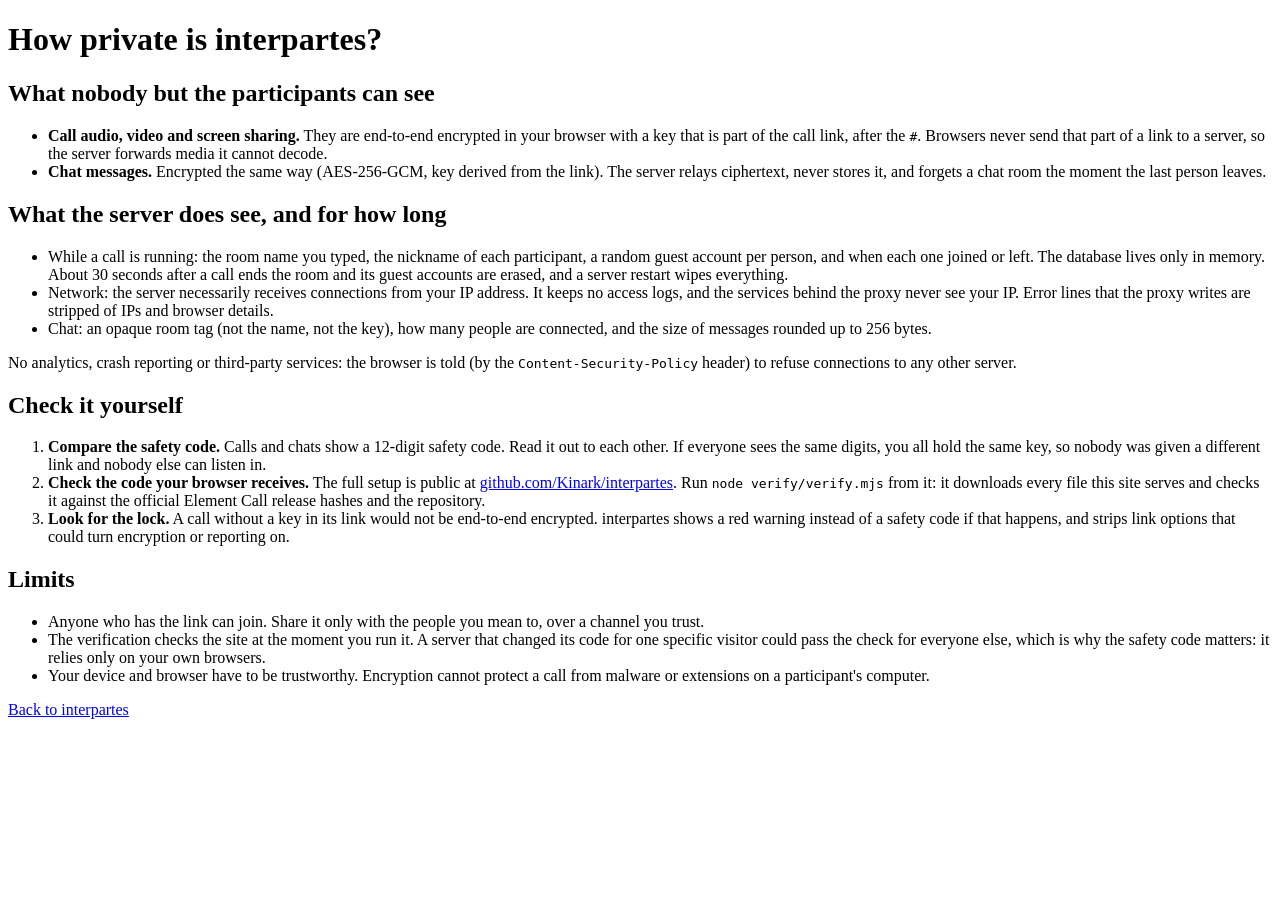
==== chat/public/privacy.html @ 67fd0098 "interpartes: deployed configuration, privacy hardening and verifier" ====
<!doctype html>
<html lang="en">
  <head>
    <meta charset="utf-8" />
    <meta name="viewport" content="width=device-width, initial-scale=1" />
    <meta name="referrer" content="no-referrer" />
    <title>Privacy · interpartes</title>
    <link rel="stylesheet" href="/chat/style.css" />
  </head>
  <body class="doc">
    <main>
      <h1>How private is interpartes?</h1>

      <h2>What nobody but the participants can see</h2>
      <ul>
        <li>
          <strong>Call audio, video and screen sharing.</strong> They are end-to-end encrypted in your
          browser with a key that is part of the call link, after the <code>#</code>. Browsers never
          send that part of a link to a server, so the server forwards media it cannot decode.
        </li>
        <li>
          <strong>Chat messages.</strong> Encrypted the same way (AES-256-GCM, key derived from the
          link). The server relays ciphertext, never stores it, and forgets a chat room the moment
          the last person leaves.
        </li>
      </ul>

      <h2>What the server does see, and for how long</h2>
      <ul>
        <li>
          While a call is running: the room name you typed, the nickname of each participant, a
          random guest account per person, and when each one joined or left. The database lives
          only in memory. About 30 seconds after a call ends the room and its guest accounts are
          erased, and a server restart wipes everything.
        </li>
        <li>
          Network: the server necessarily receives connections from your IP address. It keeps no
          access logs, and the services behind the proxy never see your IP. Error lines that the
          proxy writes are stripped of IPs and browser details.
        </li>
        <li>
          Chat: an opaque room tag (not the name, not the key), how many people are connected, and
          the size of messages rounded up to 256 bytes.
        </li>
      </ul>
      <p>No analytics, crash reporting or third-party services: the browser is told (by the
        <code>Content-Security-Policy</code> header) to refuse connections to any other server.</p>

      <h2>Check it yourself</h2>
      <ol>
        <li>
          <strong>Compare the safety code.</strong> Calls and chats show a 12-digit safety code.
          Read it out to each other. If everyone sees the same digits, you all hold the same key, so
          nobody was given a different link and nobody else can listen in.
        </li>
        <li>
          <strong>Check the code your browser receives.</strong> The full setup is public at
          <a href="https://github.com/Kinark/interpartes">github.com/Kinark/interpartes</a>. Run
          <code>node verify/verify.mjs</code> from it: it downloads every file this site serves
          and checks it against the official Element Call release hashes and the repository.
        </li>
        <li>
          <strong>Look for the lock.</strong> A call without a key in its link would not be
          end-to-end encrypted. interpartes shows a red warning instead of a safety code if that
          happens, and strips link options that could turn encryption or reporting on.
        </li>
      </ol>

      <h2>Limits</h2>
      <ul>
        <li>
          Anyone who has the link can join. Share it only with the people you mean to, over a
          channel you trust.
        </li>
        <li>
          The verification checks the site at the moment you run it. A server that changed its
          code for one specific visitor could pass the check for everyone else, which is why the
          safety code matters: it relies only on your own browsers.
        </li>
        <li>
          Your device and browser have to be trustworthy. Encryption cannot protect a call from
          malware or extensions on a participant's computer.
        </li>
      </ul>
      <p><a href="/">Back to interpartes</a></p>
    </main>
  </body>
</html>
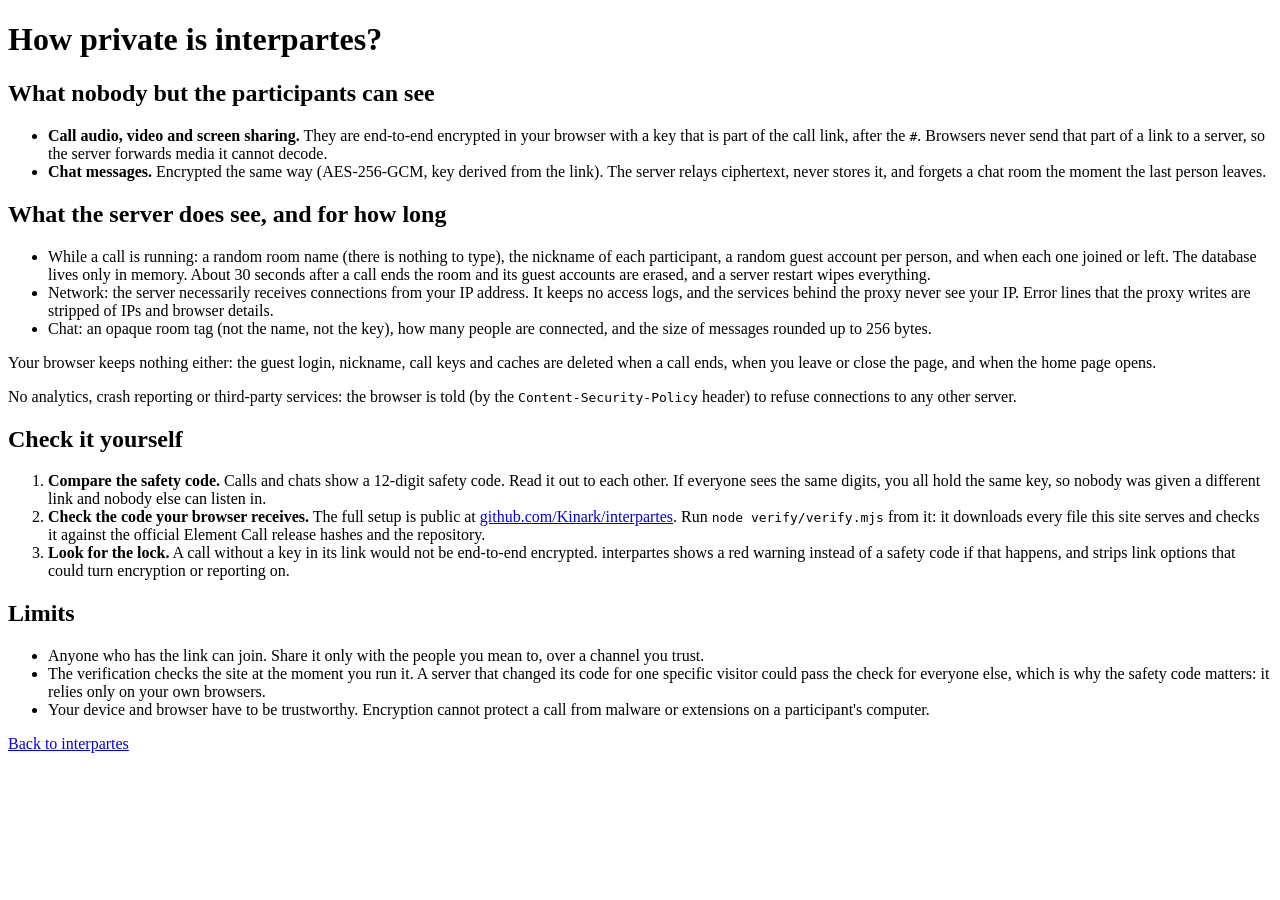
==== commit 83da1c62: "No room names, nothing kept in the browser, skip call-ended survey" ====
--- a/chat/public/privacy.html
+++ b/chat/public/privacy.html
@@ -28,8 +28,8 @@
       <h2>What the server does see, and for how long</h2>
       <ul>
         <li>
-          While a call is running: the room name you typed, the nickname of each participant, a
-          random guest account per person, and when each one joined or left. The database lives
+          While a call is running: a random room name (there is nothing to type), the nickname of
+          each participant, a random guest account per person, and when each one joined or left. The database lives
           only in memory. About 30 seconds after a call ends the room and its guest accounts are
           erased, and a server restart wipes everything.
         </li>
@@ -43,6 +43,9 @@
           the size of messages rounded up to 256 bytes.
         </li>
       </ul>
+      <p>Your browser keeps nothing either: the guest login, nickname, call keys and caches are
+        deleted when a call ends, when you leave or close the page, and when the home page
+        opens.</p>
       <p>No analytics, crash reporting or third-party services: the browser is told (by the
         <code>Content-Security-Policy</code> header) to refuse connections to any other server.</p>
 
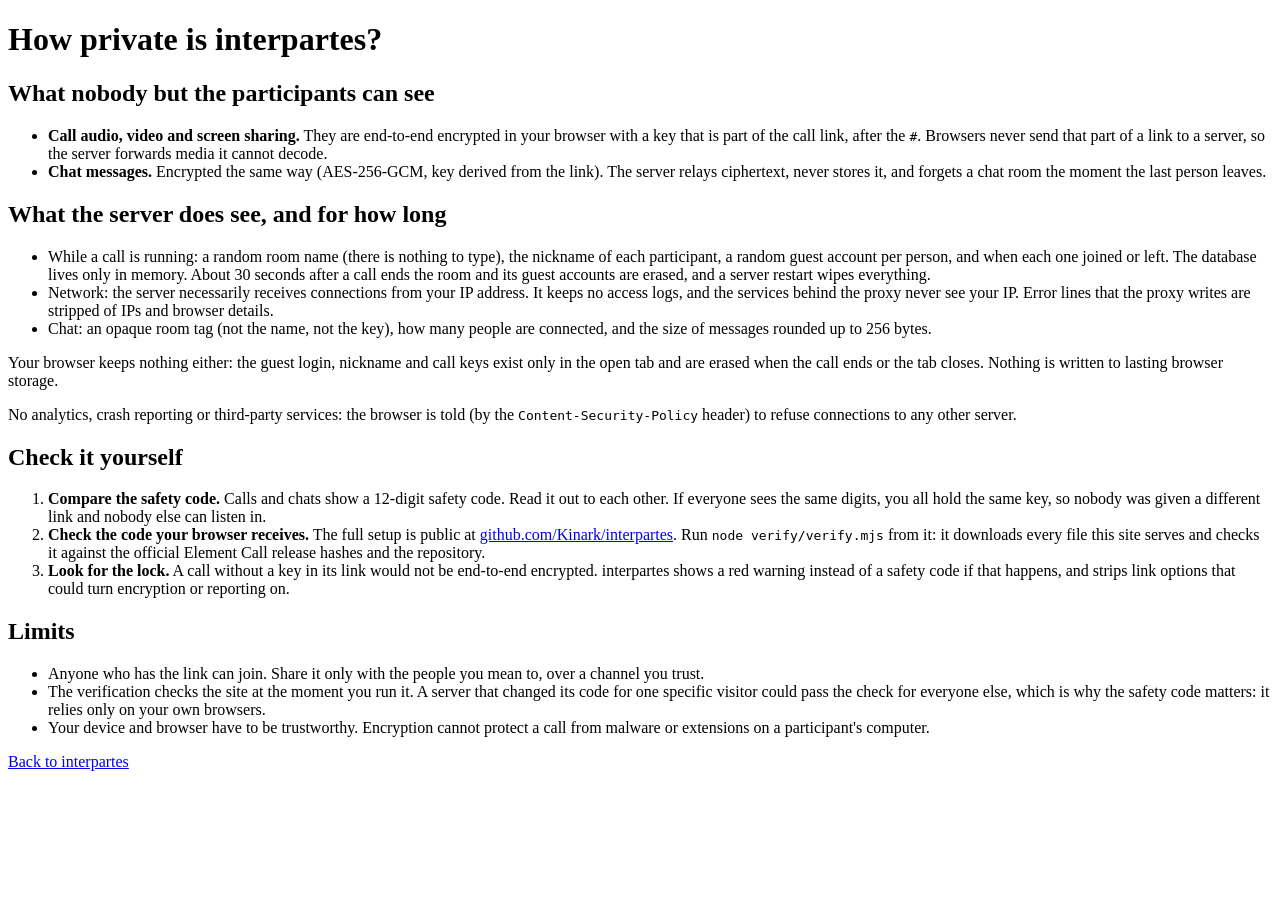
==== commit d9476912: "No browser session at all: Element Call gets tab-only storage and no IndexedDB" ====
--- a/chat/public/privacy.html
+++ b/chat/public/privacy.html
@@ -43,9 +43,9 @@
           the size of messages rounded up to 256 bytes.
         </li>
       </ul>
-      <p>Your browser keeps nothing either: the guest login, nickname, call keys and caches are
-        deleted when a call ends, when you leave or close the page, and when the home page
-        opens.</p>
+      <p>Your browser keeps nothing either: the guest login, nickname and call keys exist only in
+        the open tab and are erased when the call ends or the tab closes. Nothing is written to
+        lasting browser storage.</p>
       <p>No analytics, crash reporting or third-party services: the browser is told (by the
         <code>Content-Security-Policy</code> header) to refuse connections to any other server.</p>
 
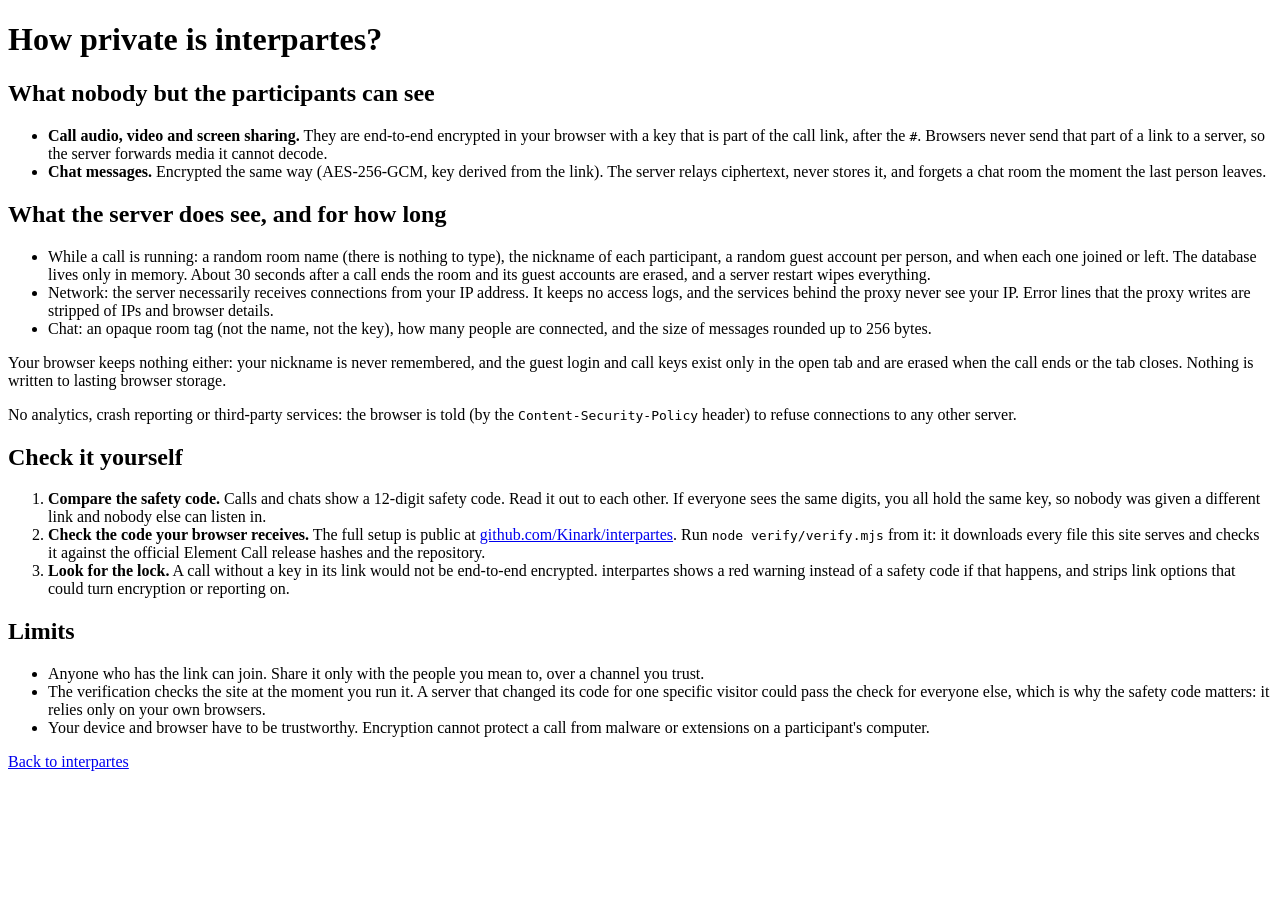
==== commit 14b46cd6: "Never remember the nickname" ====
--- a/chat/public/privacy.html
+++ b/chat/public/privacy.html
@@ -43,8 +43,9 @@
           the size of messages rounded up to 256 bytes.
         </li>
       </ul>
-      <p>Your browser keeps nothing either: the guest login, nickname and call keys exist only in
-        the open tab and are erased when the call ends or the tab closes. Nothing is written to
+      <p>Your browser keeps nothing either: your nickname is never remembered, and the guest
+        login and call keys exist only in the open tab and are erased when the call ends or the
+        tab closes. Nothing is written to
         lasting browser storage.</p>
       <p>No analytics, crash reporting or third-party services: the browser is told (by the
         <code>Content-Security-Policy</code> header) to refuse connections to any other server.</p>
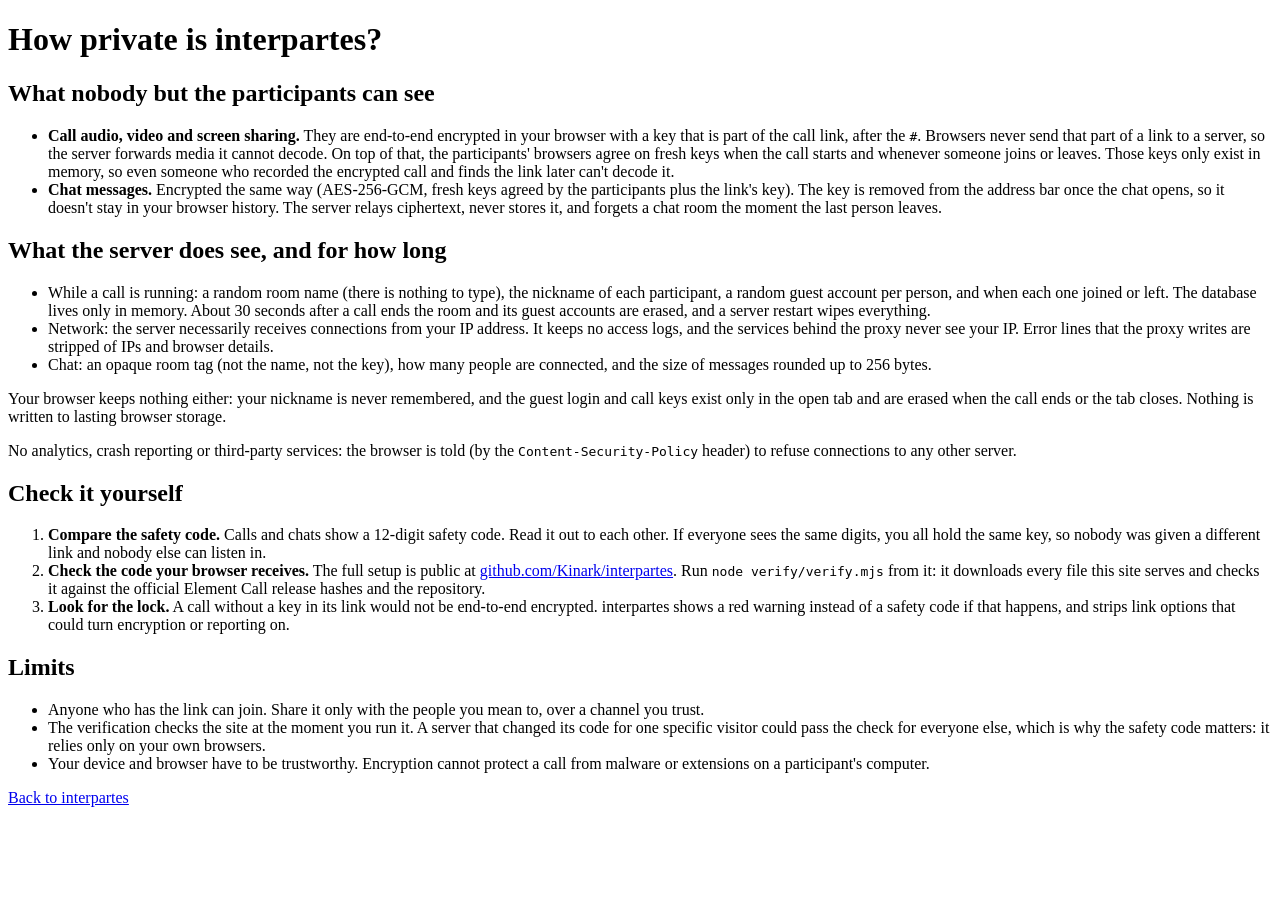
==== commit f17105ec: "Forward secrecy (ECDH group keys) for calls and chats; chat key leaves the address bar" ====
--- a/chat/public/privacy.html
+++ b/chat/public/privacy.html
@@ -16,11 +16,15 @@
         <li>
           <strong>Call audio, video and screen sharing.</strong> They are end-to-end encrypted in your
           browser with a key that is part of the call link, after the <code>#</code>. Browsers never
-          send that part of a link to a server, so the server forwards media it cannot decode.
+          send that part of a link to a server, so the server forwards media it cannot decode. On top
+          of that, the participants' browsers agree on fresh keys when the call starts and whenever
+          someone joins or leaves. Those keys only exist in memory, so even someone who recorded the
+          encrypted call and finds the link later can't decode it.
         </li>
         <li>
-          <strong>Chat messages.</strong> Encrypted the same way (AES-256-GCM, key derived from the
-          link). The server relays ciphertext, never stores it, and forgets a chat room the moment
+          <strong>Chat messages.</strong> Encrypted the same way (AES-256-GCM, fresh keys agreed by
+          the participants plus the link's key). The key is removed from the address bar once the
+          chat opens, so it doesn't stay in your browser history. The server relays ciphertext, never stores it, and forgets a chat room the moment
           the last person leaves.
         </li>
       </ul>
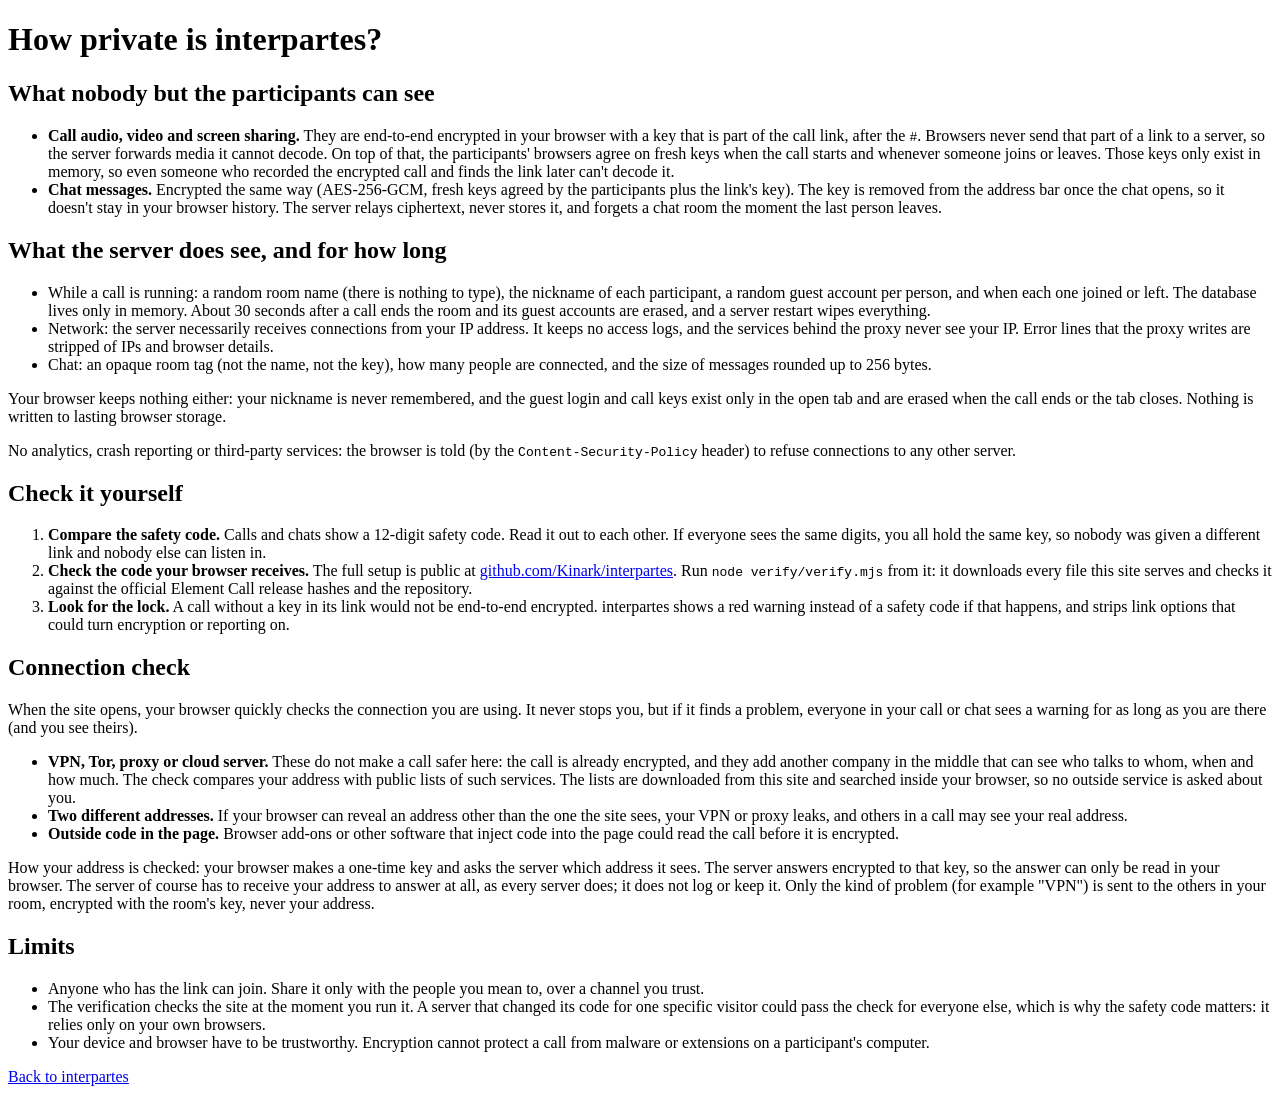
==== commit cd42ebfc: "Connection check: encrypted IP echo, VPN/Tor/datacenter/WebRTC-leak/page checks, warnings shown to t" ====
--- a/chat/public/privacy.html
+++ b/chat/public/privacy.html
@@ -74,6 +74,34 @@
         </li>
       </ol>
 
+      <h2 id="connection-check">Connection check</h2>
+      <p>When the site opens, your browser quickly checks the connection you are using. It
+        never stops you, but if it finds a problem, everyone in your call or chat sees a warning
+        for as long as you are there (and you see theirs).</p>
+      <ul>
+        <li>
+          <strong>VPN, Tor, proxy or cloud server.</strong> These do not make a call safer here: the
+          call is already encrypted, and they add another company in the middle that can see who
+          talks to whom, when and how much. The check compares your address with public lists of
+          such services. The lists are downloaded from this site and searched inside your browser, so
+          no outside service is asked about you.
+        </li>
+        <li>
+          <strong>Two different addresses.</strong> If your browser can reveal an address other than
+          the one the site sees, your VPN or proxy leaks, and others in a call may see your real
+          address.
+        </li>
+        <li>
+          <strong>Outside code in the page.</strong> Browser add-ons or other software that inject
+          code into the page could read the call before it is encrypted.
+        </li>
+      </ul>
+      <p>How your address is checked: your browser makes a one-time key and asks the server which
+        address it sees. The server answers encrypted to that key, so the answer can only be read in
+        your browser. The server of course has to receive your address to answer at all, as every
+        server does; it does not log or keep it. Only the kind of problem (for example "VPN") is sent
+        to the others in your room, encrypted with the room's key, never your address.</p>
+
       <h2>Limits</h2>
       <ul>
         <li>
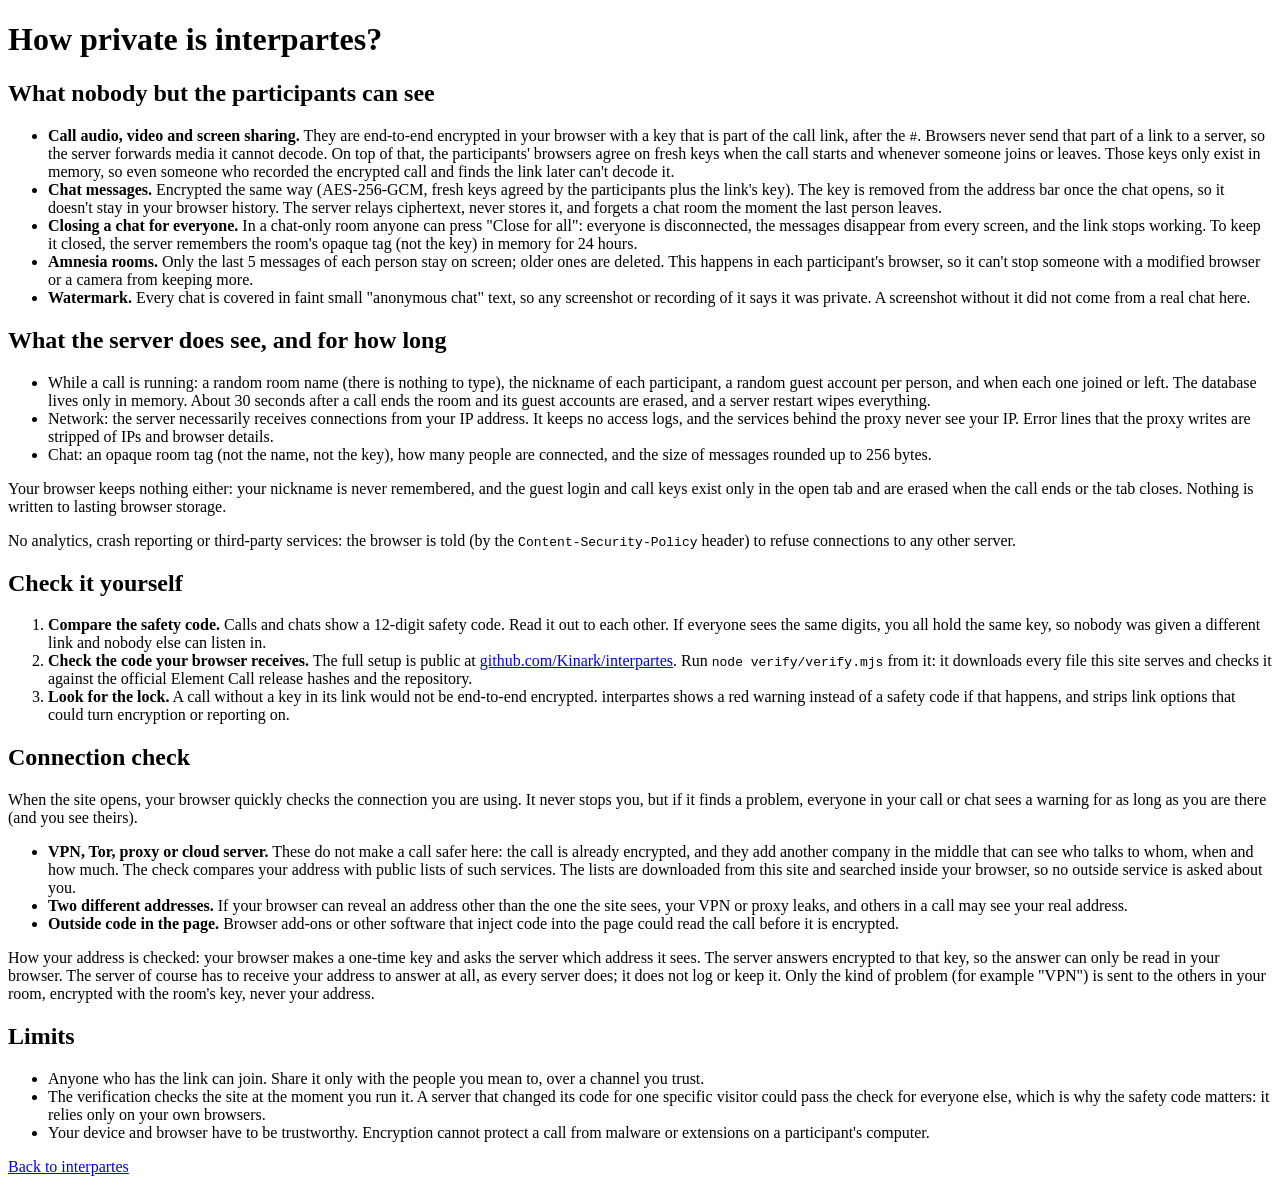
==== commit a89c8c11: "Chat: Amnesia rooms, close for all, ANONYMOUS CHAT watermark; hide Profile in video tile menu" ====
--- a/chat/public/privacy.html
+++ b/chat/public/privacy.html
@@ -26,6 +26,22 @@
           the participants plus the link's key). The key is removed from the address bar once the
           chat opens, so it doesn't stay in your browser history. The server relays ciphertext, never stores it, and forgets a chat room the moment
           the last person leaves.
+        </li>
+        <li>
+          <strong>Closing a chat for everyone.</strong> In a chat-only room anyone can press
+          "Close for all": everyone is disconnected, the messages disappear from every screen, and
+          the link stops working. To keep it closed, the server remembers the room's opaque tag (not
+          the key) in memory for 24 hours.
+        </li>
+        <li>
+          <strong>Amnesia rooms.</strong> Only the last 5 messages of each person stay on screen;
+          older ones are deleted. This happens in each participant's browser, so it can't stop
+          someone with a modified browser or a camera from keeping more.
+        </li>
+        <li>
+          <strong>Watermark.</strong> Every chat is covered in faint small "anonymous chat" text, so
+          any screenshot or recording of it says it was private. A screenshot without it did not
+          come from a real chat here.
         </li>
       </ul>
 
